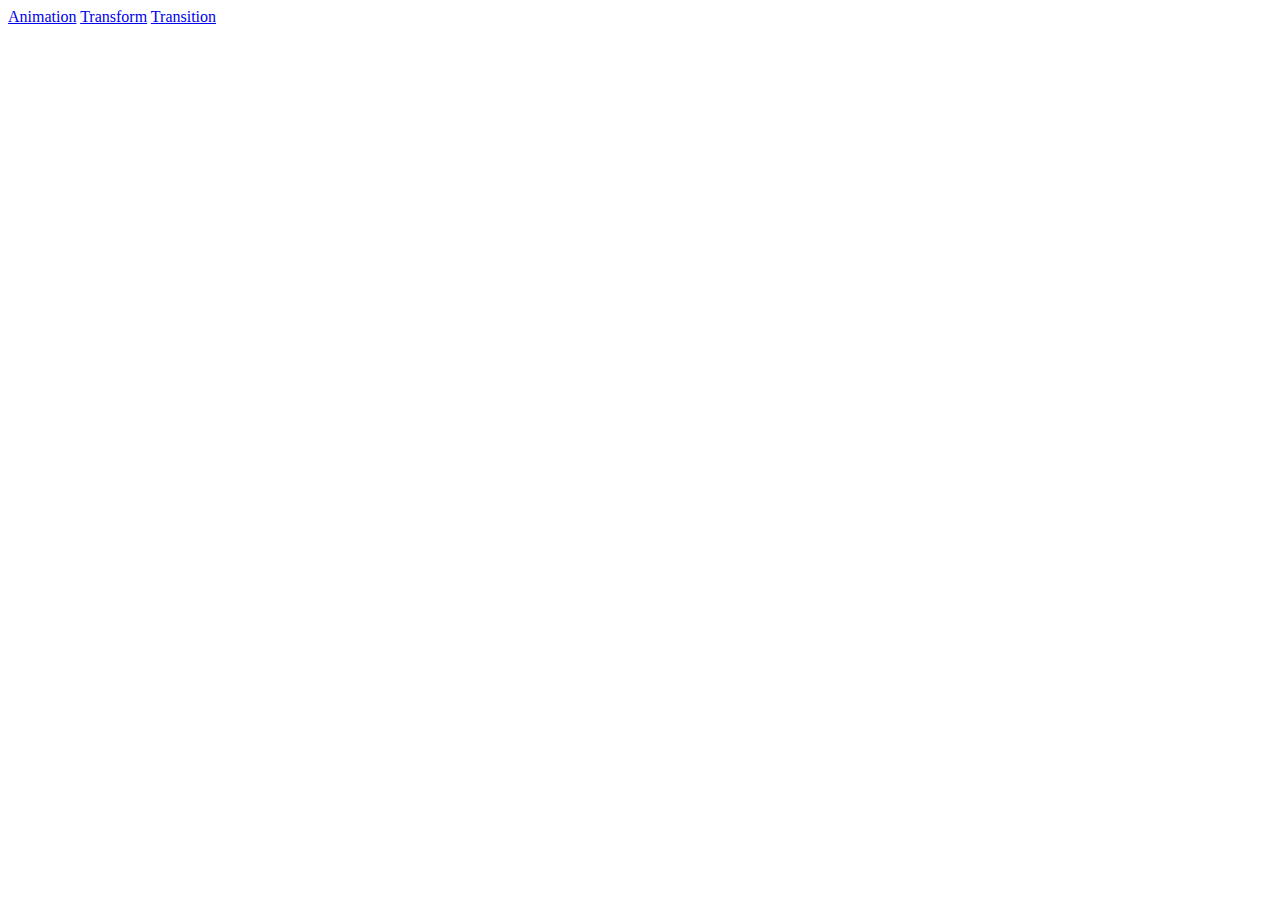
==== index.html @ d7562b25 "Create index.html" ====
<!DOCTYPE html>
<html lang="en">
  <head>
    <meta charset="UTF-8">
    <meta name="viewport" content="width=device-width, initial-scale=1.0">
    <meta http-equiv="X-UA-Compatible" content="ie=edge">
    <title>Animation!</title>
  </head>
  <body>
    <a href="/animation-activity/index.html">Animation</a>
    <a href="/transform-activity/index.html">Transform</a>
    <a href="/transition-activity/index.html">Transition</a>
  </body>
</html>
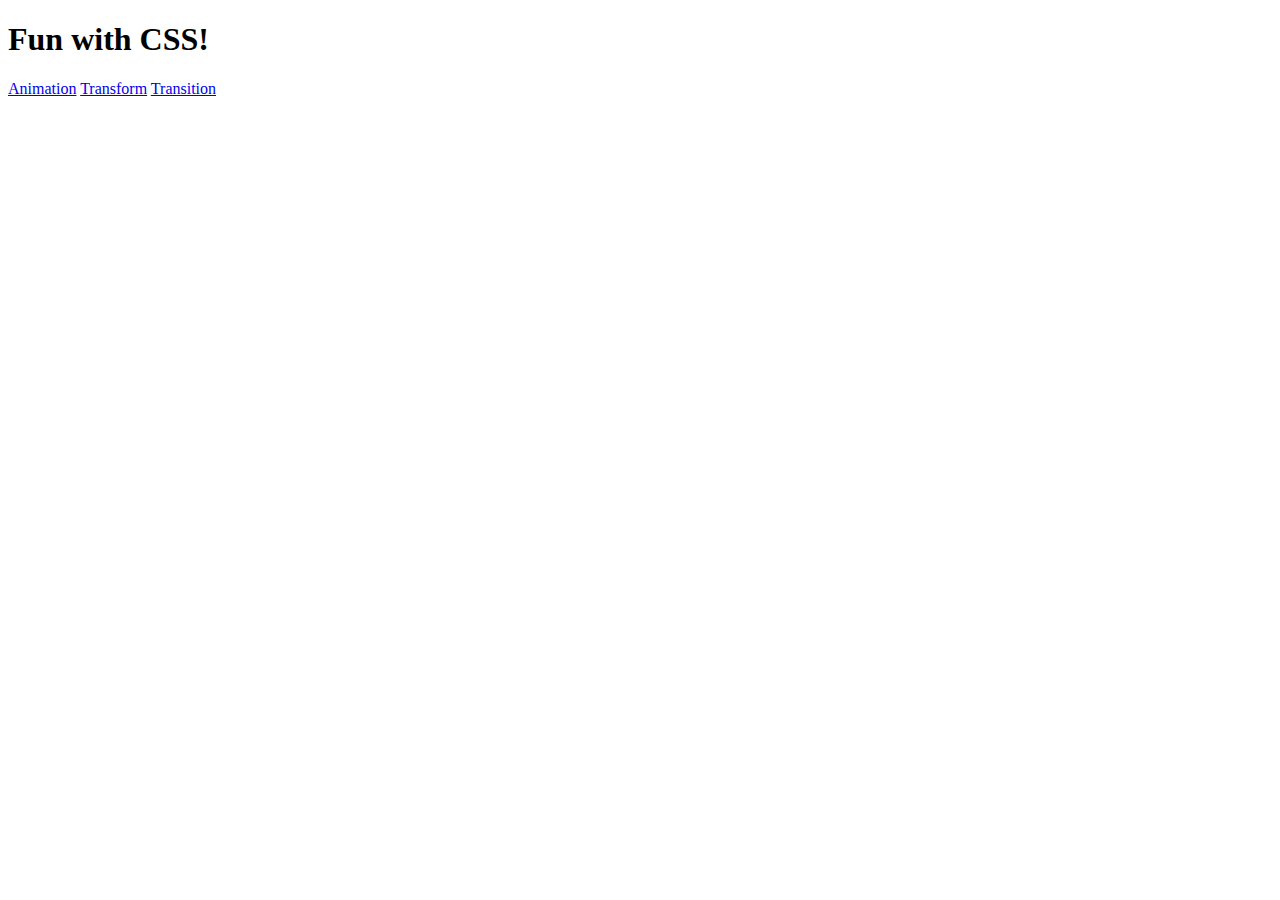
==== commit 01b93541: "Update index.html" ====
--- a/index.html
+++ b/index.html
@@ -4,11 +4,12 @@
     <meta charset="UTF-8">
     <meta name="viewport" content="width=device-width, initial-scale=1.0">
     <meta http-equiv="X-UA-Compatible" content="ie=edge">
-    <title>Animation!</title>
+    <title>Fun with CSS!</title>
   </head>
   <body>
-    <a href="/animation-activity/index.html">Animation</a>
-    <a href="/transform-activity/index.html">Transform</a>
-    <a href="/transition-activity/index.html">Transition</a>
+    <h1>Fun with CSS!</h1>
+    <a href="animation-activity/index.html">Animation</a>
+    <a href="transform-activity/index.html">Transform</a>
+    <a href="transition-activity/index.html">Transition</a>
   </body>
 </html>
